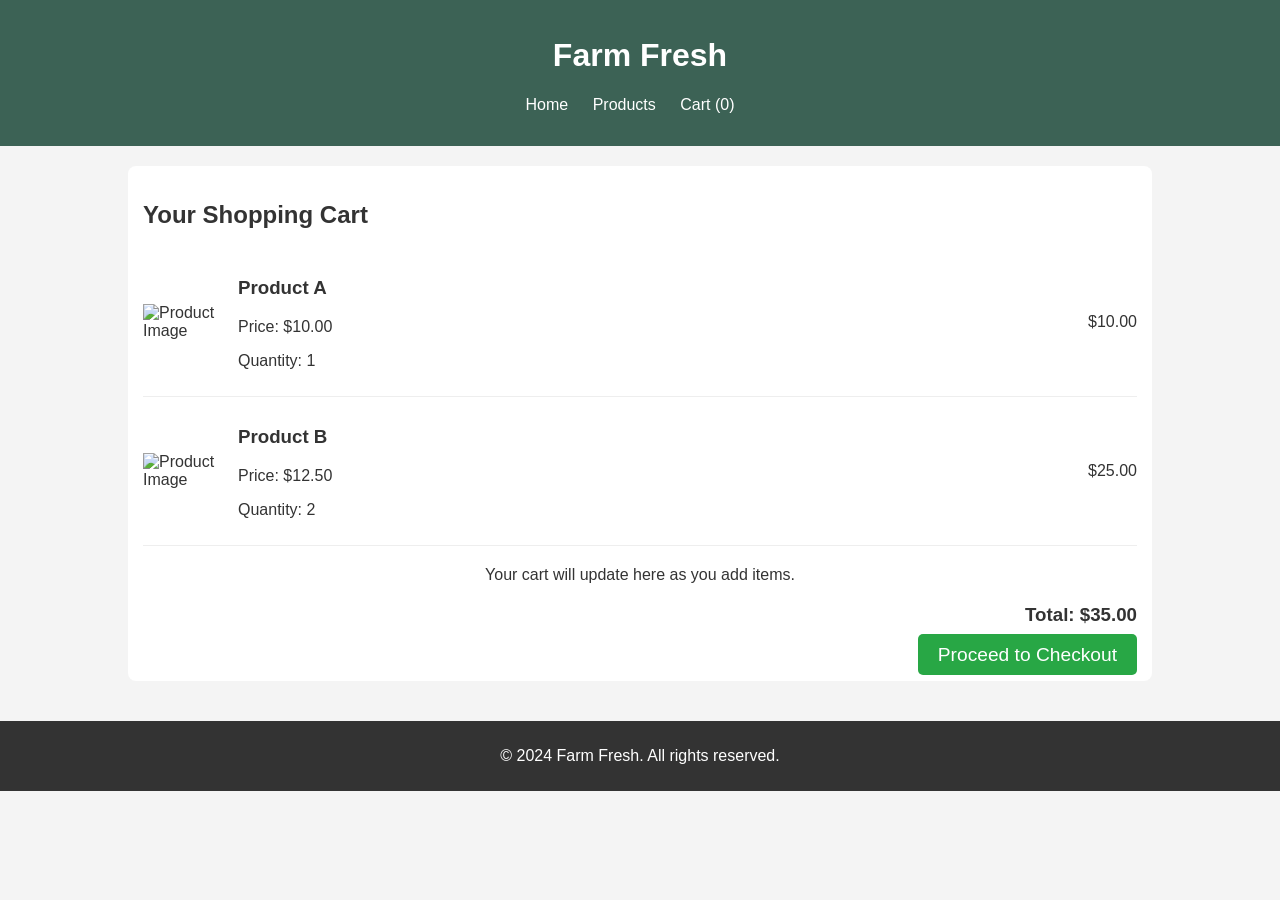
==== farm_fresh_web/cart.html @ 29993f71 "feat: Initial E-commerce Web Application Structure and Backend I've implemented the foundational str" ====
<!DOCTYPE html>
<html lang="en">
<head>
    <meta charset="UTF-8">
    <meta name="viewport" content="width=device-width, initial-scale=1.0">
    <title>Farm Fresh - Shopping Cart</title>
    <link rel="stylesheet" href="static/css/main.css">
    <style>
        /* Additional styles specific to cart page if needed */
        .cart-item {
            display: flex;
            justify-content: space-between;
            align-items: center;
            border-bottom: 1px solid #eee;
            padding: 10px 0;
        }
        .cart-item img {
            width: 80px;
            height: auto;
            margin-right: 15px;
        }
        .cart-item-details {
            flex-grow: 1;
        }
        .cart-total {
            margin-top: 20px;
            text-align: right;
        }
        .checkout-btn {
            background-color: #28a745;
            color: white;
            padding: 10px 20px;
            text-decoration: none;
            border-radius: 5px;
            font-size: 1.2em;
        }
    </style>
</head>
<body>
    <header>
        <div class="container">
            <h1>Farm Fresh</h1>
            <nav>
                <ul>
                    <li><a href="index.html">Home</a></li>
                    <li><a href="products.html">Products</a></li>
                    <li><a href="cart.html">Cart (<span id="cart-count">0</span>)</a></li>
                </ul>
            </nav>
        </div>
    </header>

    <main class="container">
        <section id="shopping-cart">
            <h2>Your Shopping Cart</h2>
            <div id="cart-items">
                <!-- Placeholder for cart items -->
                <div class="cart-item">
                    <img src="static/images/placeholder.png" alt="Product Image">
                    <div class="cart-item-details">
                        <h3>Product A</h3>
                        <p>Price: $10.00</p>
                        <p>Quantity: 1</p>
                    </div>
                    <p>$10.00</p>
                </div>
                <div class="cart-item">
                    <img src="static/images/placeholder.png" alt="Product Image">
                    <div class="cart-item-details">
                        <h3>Product B</h3>
                        <p>Price: $12.50</p>
                        <p>Quantity: 2</p>
                    </div>
                    <p>$25.00</p>
                </div>
                <p style="text-align:center; margin-top: 20px;">Your cart will update here as you add items.</p>
            </div>

            <div class="cart-total">
                <h3>Total: $35.00</h3>
                <a href="#" class="checkout-btn">Proceed to Checkout</a>
            </div>
        </section>
    </main>

    <footer>
        <p>&copy; 2024 Farm Fresh. All rights reserved.</p>
    </footer>
    <script src="static/js/main.js"></script>
</body>
</html>
---- farm_fresh_web/static/css/main.css ----
body {
    font-family: Arial, sans-serif;
    margin: 0;
    padding: 0;
    background-color: #f4f4f4;
    color: #333;
}

header {
    background-color: #3c6255;
    color: white;
    padding: 1em 0;
    text-align: center;
}

header nav ul {
    list-style-type: none;
    padding: 0;
}

header nav li {
    display: inline;
    margin-right: 20px;
}

header nav a {
    color: white;
    text-decoration: none;
}

main {
    padding: 20px;
}

main section {
    margin-bottom: 20px;
    padding: 15px;
    background-color: #fff;
    border-radius: 8px;
}

footer {
    background-color: #333;
    color: white;
    text-align: center;
    padding: 10px 0;
    position: relative;
    bottom: 0;
    width: 100%;
}

.product-card {
    border: 1px solid #ddd;
    padding: 15px;
    margin: 10px;
    text-align: center;
    background-color: #fff;
    border-radius: 8px;
}

.container {
    width: 80%;
    margin: auto;
    overflow: hidden;
}
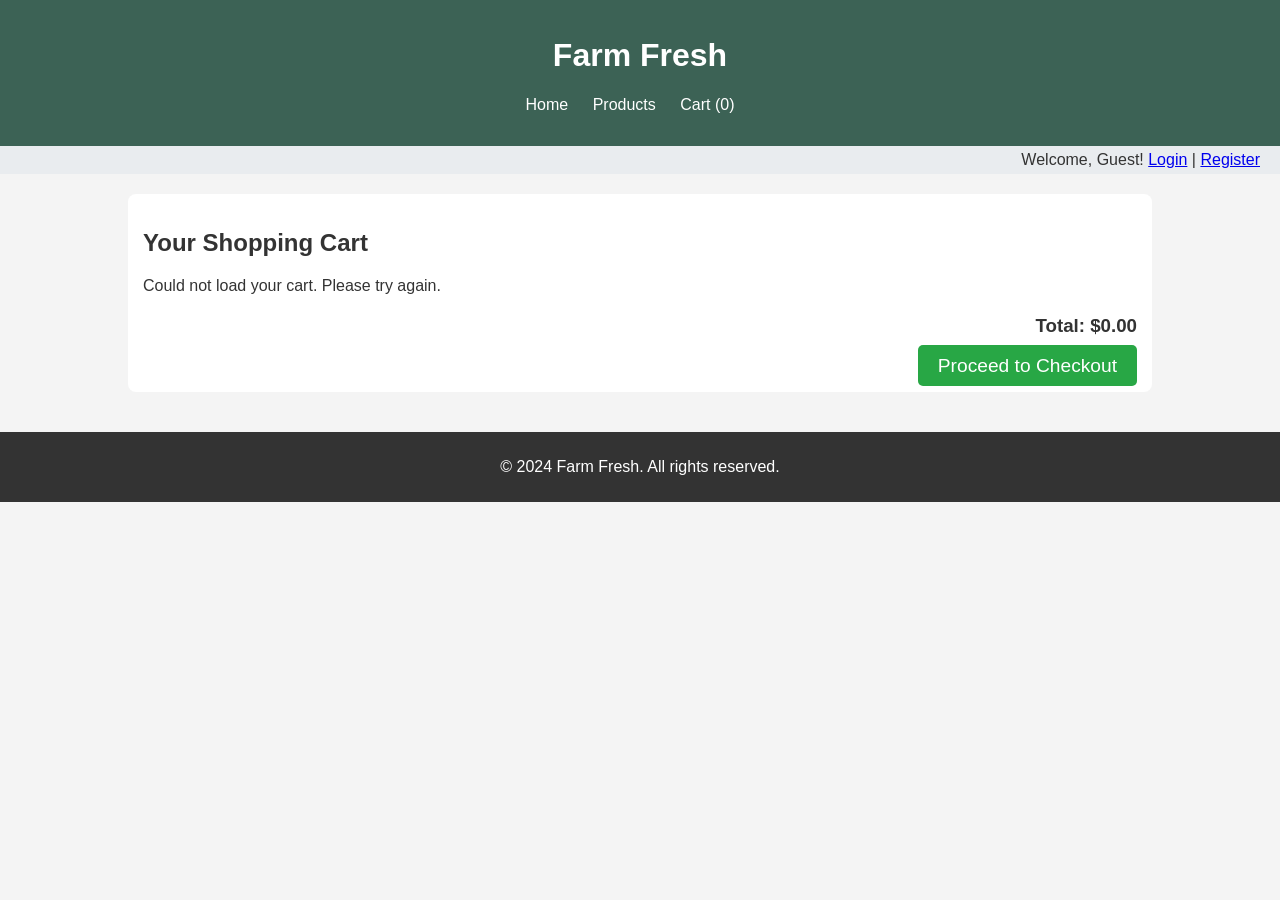
==== commit dfebaaa8: "feat: Implement core e-commerce functionality with simplified approach This commit delivers a runnab" ====
--- a/farm_fresh_web/cart.html
+++ b/farm_fresh_web/cart.html
@@ -49,36 +49,20 @@
             </nav>
         </div>
     </header>
+    <div id="user-status-display" style="text-align: right; padding: 5px 20px; background-color: #e9ecef;">
+        Welcome, Guest! <a href="/index.html#login-form-section">Login</a> | <a href="/index.html#register-form-section">Register</a>
+    </div>
 
     <main class="container">
         <section id="shopping-cart">
             <h2>Your Shopping Cart</h2>
             <div id="cart-items">
-                <!-- Placeholder for cart items -->
-                <div class="cart-item">
-                    <img src="static/images/placeholder.png" alt="Product Image">
-                    <div class="cart-item-details">
-                        <h3>Product A</h3>
-                        <p>Price: $10.00</p>
-                        <p>Quantity: 1</p>
-                    </div>
-                    <p>$10.00</p>
-                </div>
-                <div class="cart-item">
-                    <img src="static/images/placeholder.png" alt="Product Image">
-                    <div class="cart-item-details">
-                        <h3>Product B</h3>
-                        <p>Price: $12.50</p>
-                        <p>Quantity: 2</p>
-                    </div>
-                    <p>$25.00</p>
-                </div>
-                <p style="text-align:center; margin-top: 20px;">Your cart will update here as you add items.</p>
+                <!-- Cart items will be loaded here by JavaScript -->
             </div>
 
             <div class="cart-total">
-                <h3>Total: $35.00</h3>
-                <a href="#" class="checkout-btn">Proceed to Checkout</a>
+                <h3>Total: $<span id="cart-total-amount">0.00</span></h3>
+                <a href="#" class="checkout-btn">Proceed to Checkout</a> 
             </div>
         </section>
     </main>
